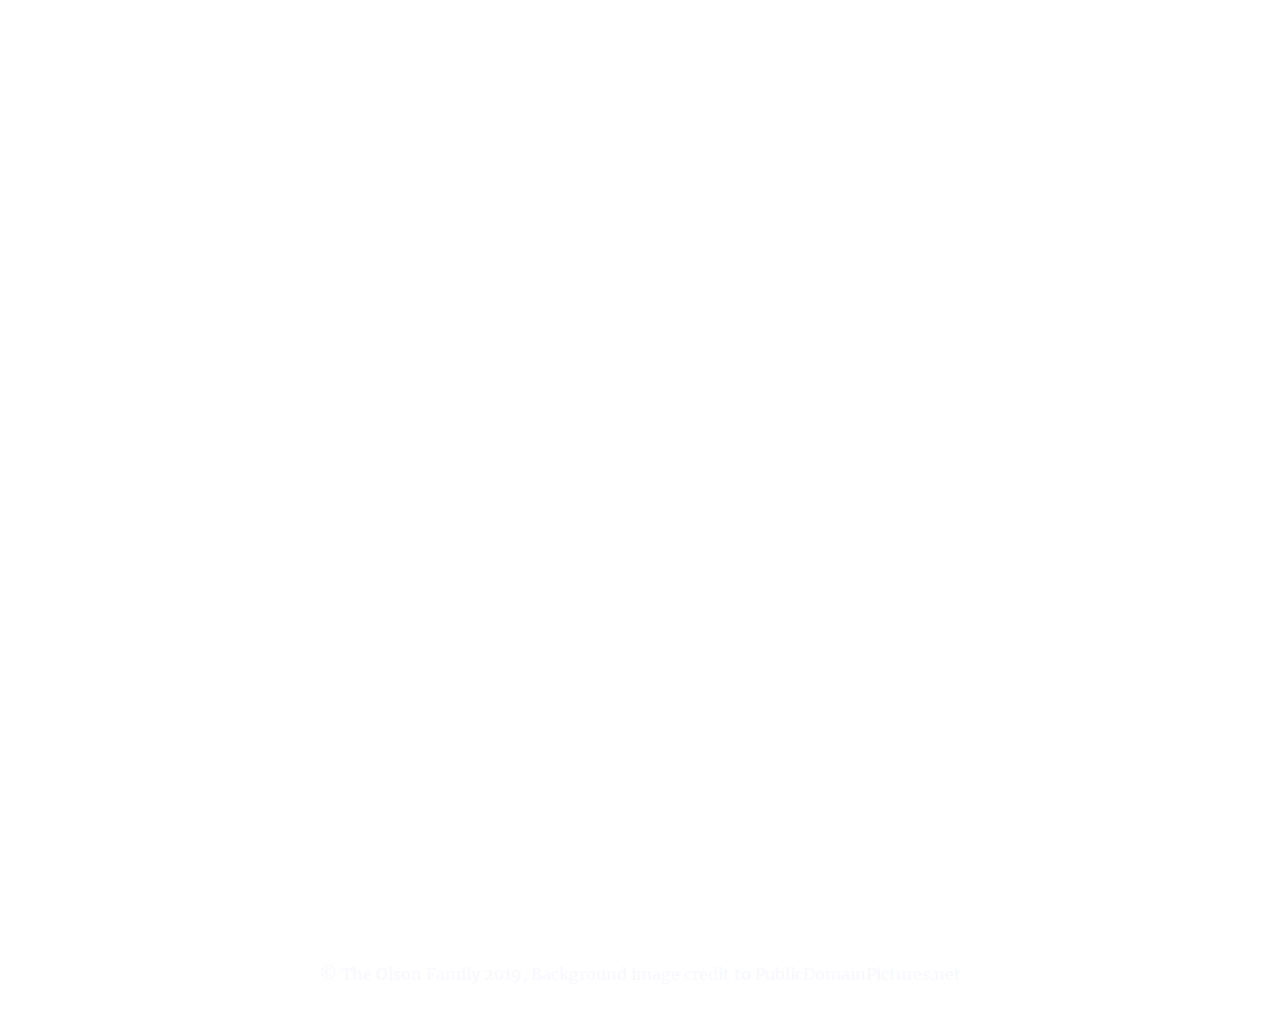
==== foot.html @ 02632dfe "Added footer support" ====
<!DOCTYPE html>
	<html lang="en">
		<head>
			<meta charset="utf-8"/>
			<title>Smith Mills Inn</title>
			<link rel="stylesheet" type="text/css" href="style.css">
			<script src="https://ajax.googleapis.com/ajax/libs/jquery/3.4.1/jquery.min.js"></script>
		</head>
		<body>
			<div class="footer">
				<p>© The Olson Family 2019, Background image credit to PublicDomainPictures.net</p>
			</div>
		</body>
	</html>
---- style.css ----
/*Main page*/
.main{
	font-family: tangerine;
	background-image: url("lib/wood background.png");
	background-size: 100%;
	min-height: 100%;
	position: relative;
	padding-bottom: 7em;
}
/*Navigation bar*/
.navbar{
	background-color: SteelBlue;
	width: 100%;
	height: 5em;
	line-height: 2.5em;
	position: fixed;
	top: 0;
	left: 0;
	box-shadow:0em 0em 0.25em 0.25em rgba(0,0,0,0.5);
}
.navbar>h1{
	font-family: tangerine;
	color: GhostWhite;
	font-size: 3em;
	position: absolute;
	top: 0;
	left: 1em;
}
/*Footer*/
.footer{
	position: absolute;
	bottom: -7em;
	left: 0;
	width: 100%;
	height: 7em;
	text-align: center;
}
.footer>p{
	padding-top:3em;
	font-family: merriweather;
	color: GhostWhite;
}
/*Main page content*/
.content{
	background-color: rgba(248, 248, 255,0.5);
	position: relative;
	top: 10em;
	width: 80%;
	left:10%;
	border-radius: 1.5em;
	padding: 1em;
	margin-bottom: 5%;
	border-style: double;
	border-color: Sienna;
	border-width: 0.2em;
	box-shadow:0em 0.25em 0.15em 0.15em rgba(0,0,0,0.3);
}
.content>h1{
	text-align: center;
	font-family: tangerine;
	font-size: 5em;
	color: SteelBlue;
	margin: 0.25em;
}
.content>p{
	text-align: auto;
	font-family: merriweather;
	font-size: 1.5em;
	margin:0.2;
}

/*Add custom fonts*/
@font-face{
	font-family: dancing;
	src: url("lib/fonts/DancingScript-Regular.ttf");
}
@font-face{
	font-family: tangerine;
	src: url("lib/fonts/Tangerine-Regular.ttf");
}
@font-face{
	font-family: merriweather;
	src: url("lib/fonts/Merriweather-Regular.ttf");
}
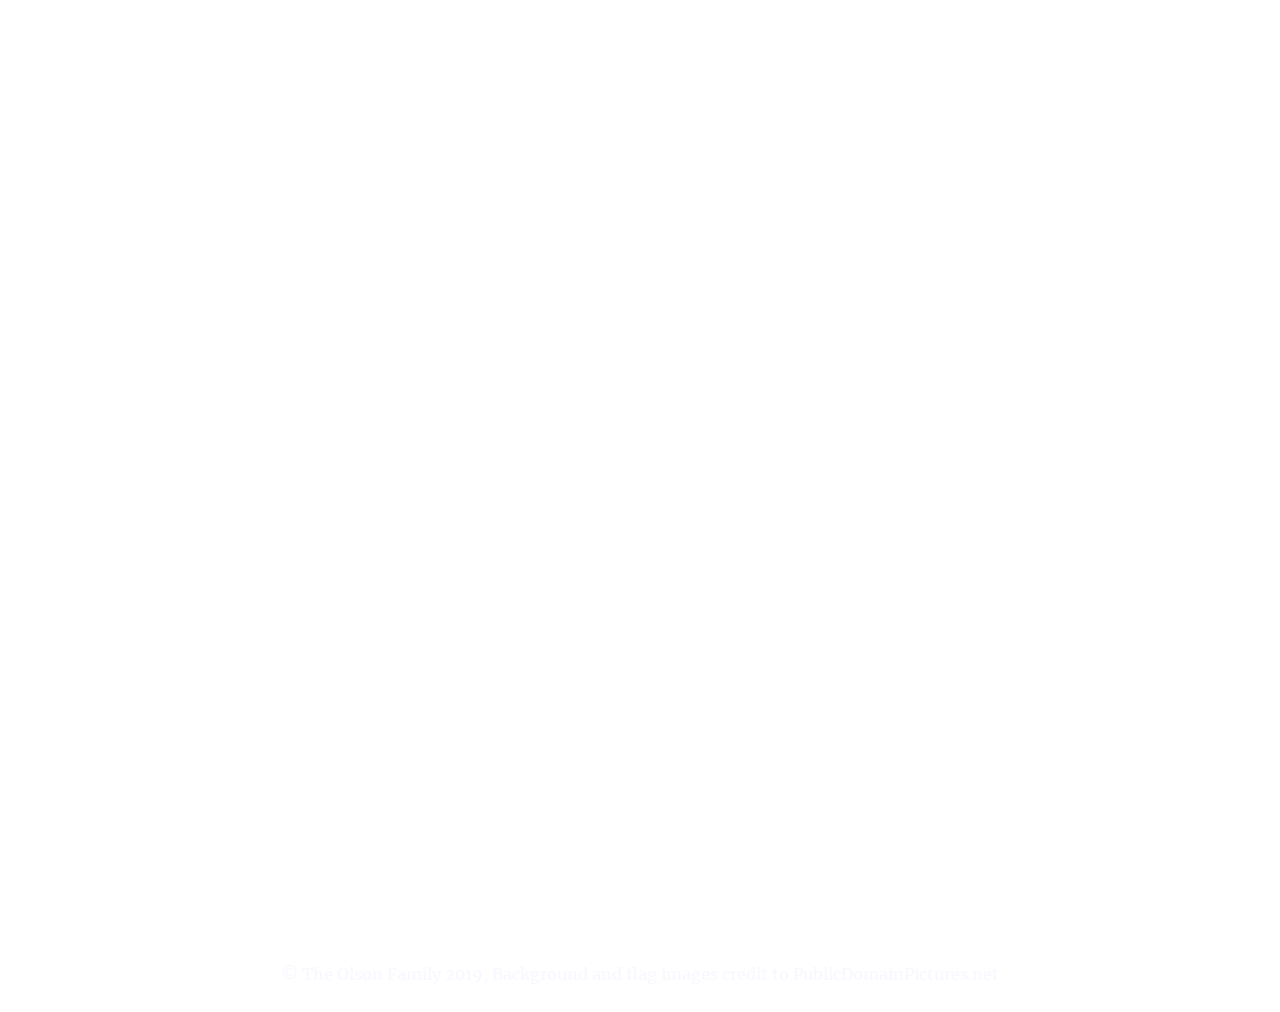
==== commit 10922053: "Update foot.html" ====
--- a/foot.html
+++ b/foot.html
@@ -8,7 +8,7 @@
 		</head>
 		<body>
 			<div class="footer">
-				<p>© The Olson Family 2019, Background image credit to PublicDomainPictures.net</p>
+				<p>© The Olson Family 2019, Background and flag images credit to PublicDomainPictures.net</p>
 			</div>
 		</body>
-	</html>+	</html>
--- a/style.css
+++ b/style.css
@@ -1,3 +1,20 @@
+/*general positioning*/
+.vertical_center{
+	margin: 0;
+	position: absolute;
+	top: 50%;
+	-ms-transform: translateY(-50%);
+	transform: translateY(-50%);
+}
+.center{
+	margin: 0;
+	position: absolute;
+	top: 50%;
+	left: 50%;
+	-ms-transform: translate(-50%, -50%);
+	transform: translate(-50%, -50%);
+}
+
 /*Main page*/
 .main{
 	font-family: tangerine;
@@ -6,7 +23,9 @@
 	min-height: 100%;
 	position: relative;
 	padding-bottom: 7em;
+	margin: 0;
 }
+
 /*Navigation bar*/
 .navbar{
 	background-color: SteelBlue;
@@ -26,6 +45,7 @@
 	top: 0;
 	left: 1em;
 }
+
 /*Footer*/
 .footer{
 	position: absolute;
@@ -40,16 +60,17 @@
 	font-family: merriweather;
 	color: GhostWhite;
 }
+
 /*Main page content*/
 .content{
 	background-color: rgba(248, 248, 255,0.5);
 	position: relative;
-	top: 10em;
+	top: 5em;
 	width: 80%;
 	left:10%;
 	border-radius: 1.5em;
 	padding: 1em;
-	margin-bottom: 5%;
+	margin-bottom:5em;
 	border-style: double;
 	border-color: Sienna;
 	border-width: 0.2em;
@@ -66,7 +87,40 @@
 	text-align: auto;
 	font-family: merriweather;
 	font-size: 1.5em;
+	text-indent: 3em;
 	margin:0.2;
+}
+.title{
+	text-align: center;
+	font-family: tangerine;
+	font-size: 10em;
+	color: Goldenrod;
+	margin: 0.25em;
+}
+
+/*Images*/
+.round_corner_image{
+	border-radius:1.5em;
+}
+
+/*borders*/
+.bold_white_border{
+	border-style: solid;
+	border-width: 0.5em;
+	border-color: GhostWhite;
+}
+
+/*Focused content*/
+.focus{
+	display: block;
+	background-image: url("lib/flag.png");
+	background-size: 100%;
+	position: relative;
+	top:5em;
+	width: 100vw;
+	height: 56.25vw;
+	margin-bottom: 5em;
+	box-shadow:0em 0em 0.5em 0.5em rgba(0,0,0,0.75);
 }
 
 /*Add custom fonts*/
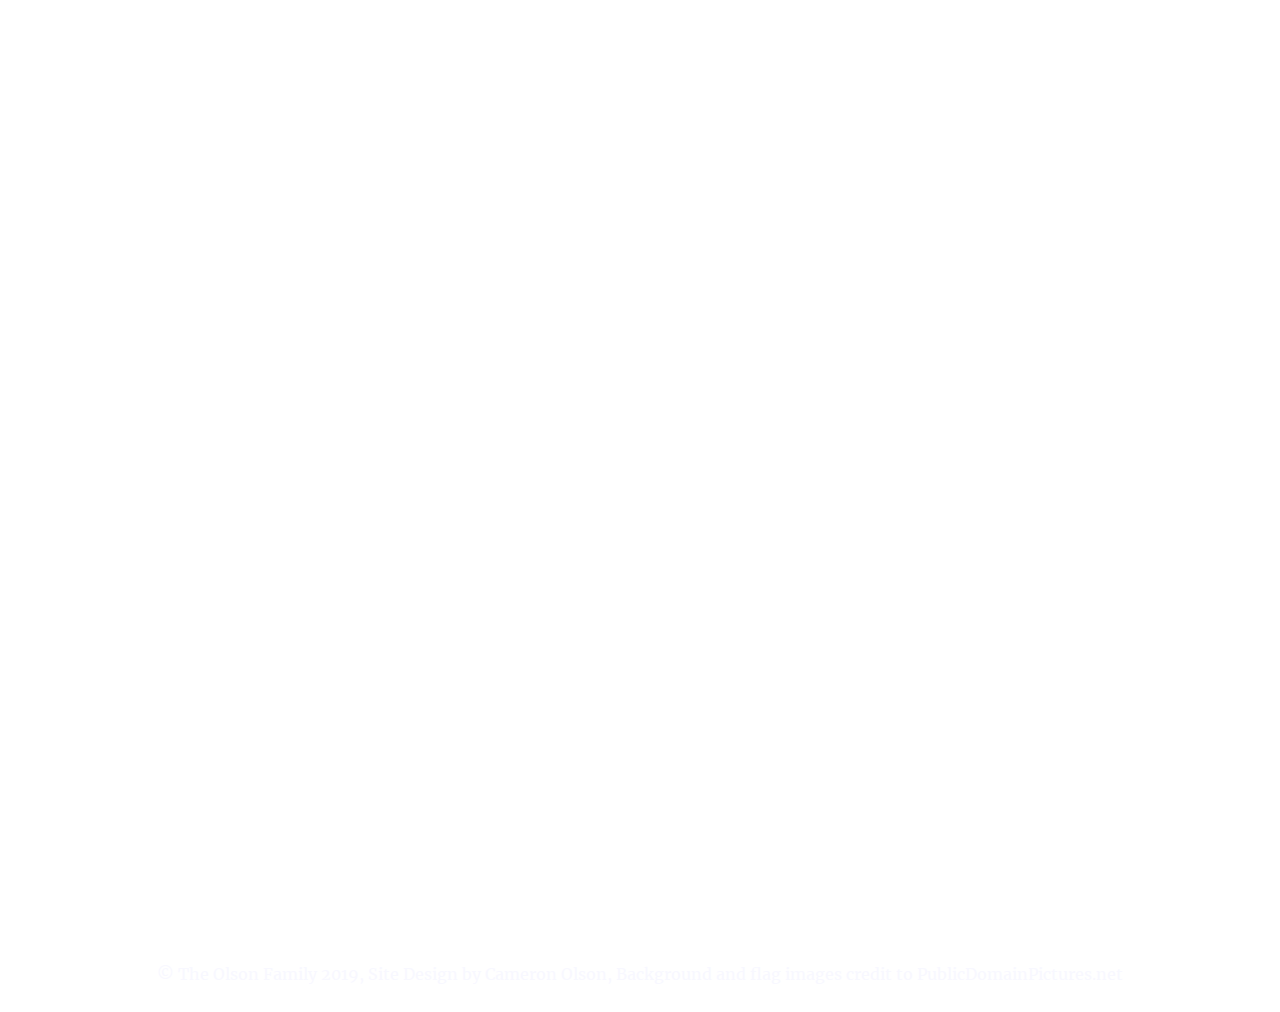
==== commit a4800956: "Updated footer" ====
--- a/foot.html
+++ b/foot.html
@@ -8,7 +8,7 @@
 		</head>
 		<body>
 			<div class="footer">
-				<p>© The Olson Family 2019, Background and flag images credit to PublicDomainPictures.net</p>
+				<p>© The Olson Family 2019, Site Design by Cameron Olson, Background and flag images credit to PublicDomainPictures.net</p>
 			</div>
 		</body>
-	</html>
+	</html>--- a/style.css
+++ b/style.css
@@ -28,11 +28,11 @@
 
 /*Navigation bar*/
 .navbar{
+	position: fixed;
 	background-color: SteelBlue;
 	width: 100%;
 	height: 5em;
 	line-height: 2.5em;
-	position: fixed;
 	top: 0;
 	left: 0;
 	box-shadow:0em 0em 0.25em 0.25em rgba(0,0,0,0.5);
@@ -44,6 +44,37 @@
 	position: absolute;
 	top: 0;
 	left: 1em;
+}
+/*Navigation buttons*/
+.nav_button{
+	position: fixed;
+	width: 10em;
+	height: 3em;
+	top: 1em;
+	border-style: solid;
+	border-width: 0 0.1em 0 0;
+	border-color: GhostWhite;
+}
+.nav_button>button{
+	display: block;
+	background-color: rgba(0, 0, 0, 0);
+	width: 10em;
+	height: 3em;
+	margin: 0;
+	position: absolute;
+	top: 50%;
+	left: 50%;
+	-ms-transform: translate(-50%, -50%);
+	transform: translate(-50%, -50%);
+	font-family: merriweather;
+	color: GhostWhite;
+	font-size: 1em;
+	border: none;
+	outline: none;
+	transition: background .1s ease-in
+}
+.nav_button>button:hover{
+	background-color: LightSteelBlue;
 }
 
 /*Footer*/
@@ -61,17 +92,17 @@
 	color: GhostWhite;
 }
 
-/*Main page content*/
+/*Major page content*/
 .content{
 	background-color: rgba(248, 248, 255,0.5);
 	position: relative;
-	top: 5em;
+	top: 10em;
 	width: 80%;
 	left:10%;
 	border-radius: 1.5em;
 	padding: 1em;
 	margin-bottom:5em;
-	border-style: double;
+	border-style: solid;
 	border-color: Sienna;
 	border-width: 0.2em;
 	box-shadow:0em 0.25em 0.15em 0.15em rgba(0,0,0,0.3);
@@ -83,6 +114,13 @@
 	color: SteelBlue;
 	margin: 0.25em;
 }
+.content>h2{
+	text-align: center;
+	font-family: merriweather;
+	font-size: 3em;
+	color: Goldenrod;
+	margin: 0.25em;
+}
 .content>p{
 	text-align: auto;
 	font-family: merriweather;
@@ -90,10 +128,39 @@
 	text-indent: 3em;
 	margin:0.2;
 }
+.content>iframe{
+	width: 64vw;
+	height: 36vw;
+	display: block;
+	border: hidden;
+	margin-left: auto;
+	margin-right: auto;
+}
+
+.gallery_collapse_button{
+	position: absolute;
+	font-family: merriweather;
+	font-size: 3em;
+	width: 1.5em;
+	height: 1.5em;
+	display: block;
+	background-color: SteelBlue;
+	color: GhostWhite;
+	right: 0.5em;
+	top: 0.5em;
+	border: none;
+	outline: none;
+	border-radius: 0.75em;
+	transition: background .1s ease-in
+}
+.gallery_collapse_button:hover{
+	background-color: LightSteelBlue;
+}
+
 .title{
 	text-align: center;
 	font-family: tangerine;
-	font-size: 10em;
+	font-size: 5em;
 	color: Goldenrod;
 	margin: 0.25em;
 }
@@ -102,6 +169,31 @@
 .round_corner_image{
 	border-radius:1.5em;
 }
+.gallery_image{
+	display: block;
+	width: 60%;
+	position: relative;
+	margin-left: auto;
+	margin-right: auto;
+	margin-bottom: 3em;
+	border-style: solid;
+	border-width: 0.5em;
+	border-color: GhostWhite;
+	box-shadow:0em 0.25em 0.15em 0.15em rgba(0,0,0,0.3);
+}
+.gallery_image_container{
+	display: block;
+	position: relative;
+	margin-left: auto;
+	margin-right: auto;
+}
+.gallery_image_container>h2{
+	text-align: center;
+	font-family: merriweather;
+	font-size: 3em;
+	color: Goldenrod;
+	margin: 0.25em;
+}
 
 /*borders*/
 .bold_white_border{
@@ -117,9 +209,8 @@
 	background-size: 100%;
 	position: relative;
 	top:5em;
-	width: 100vw;
-	height: 56.25vw;
-	margin-bottom: 5em;
+	width: 100%;
+	height: 55vw;
 	box-shadow:0em 0em 0.5em 0.5em rgba(0,0,0,0.75);
 }
 
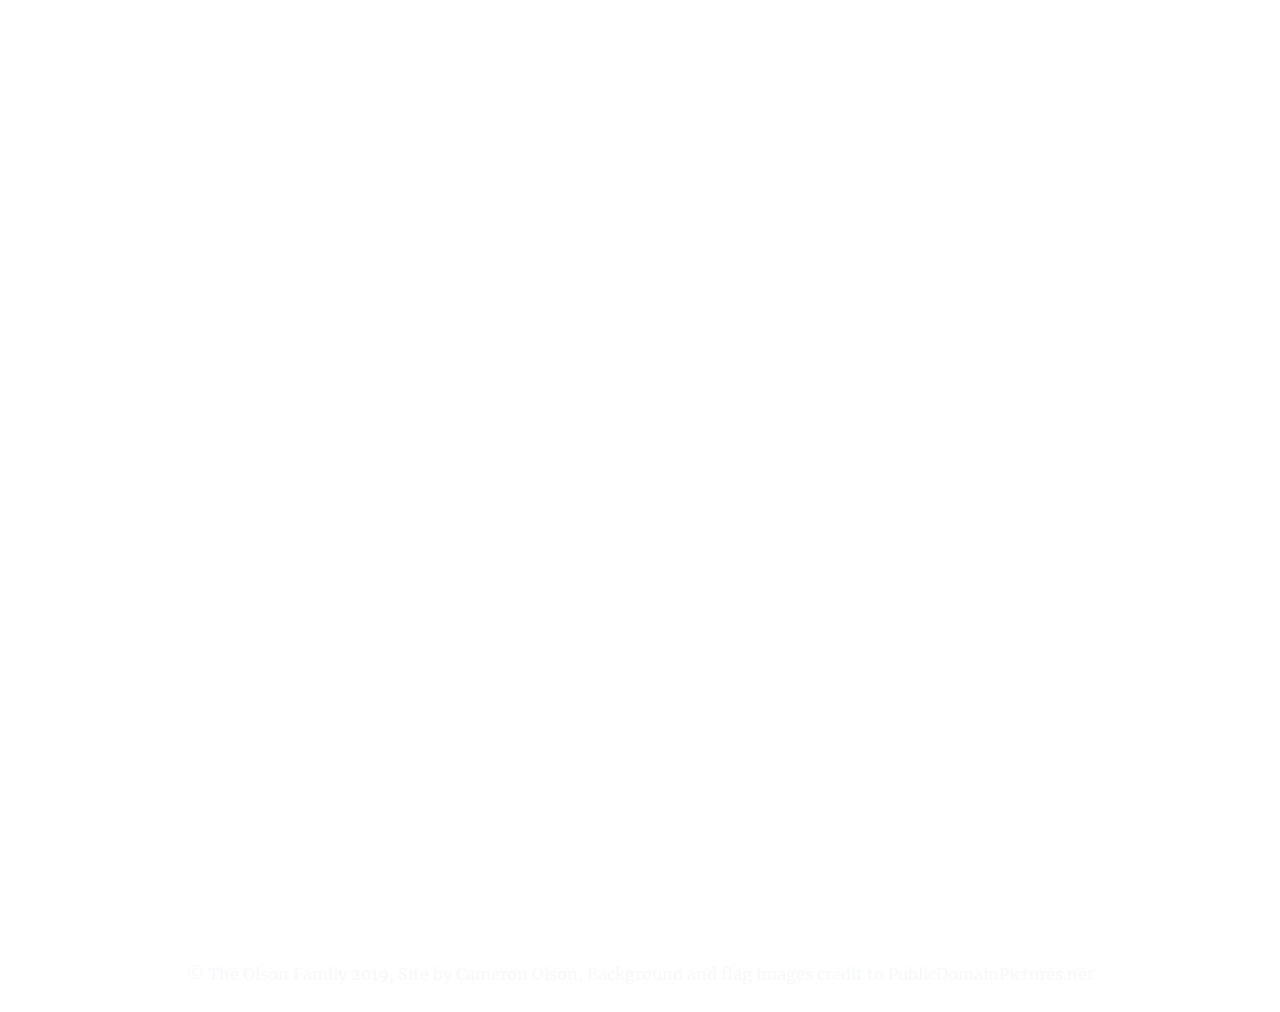
==== commit d82c6336: "Update foot.html" ====
--- a/foot.html
+++ b/foot.html
@@ -8,7 +8,7 @@
 		</head>
 		<body>
 			<div class="footer">
-				<p>© The Olson Family 2019, Site Design by Cameron Olson, Background and flag images credit to PublicDomainPictures.net</p>
+				<p>© The Olson Family 2019, Site by Cameron Olson, Background and flag images credit to PublicDomainPictures.net</p>
 			</div>
 		</body>
-	</html>+	</html>
